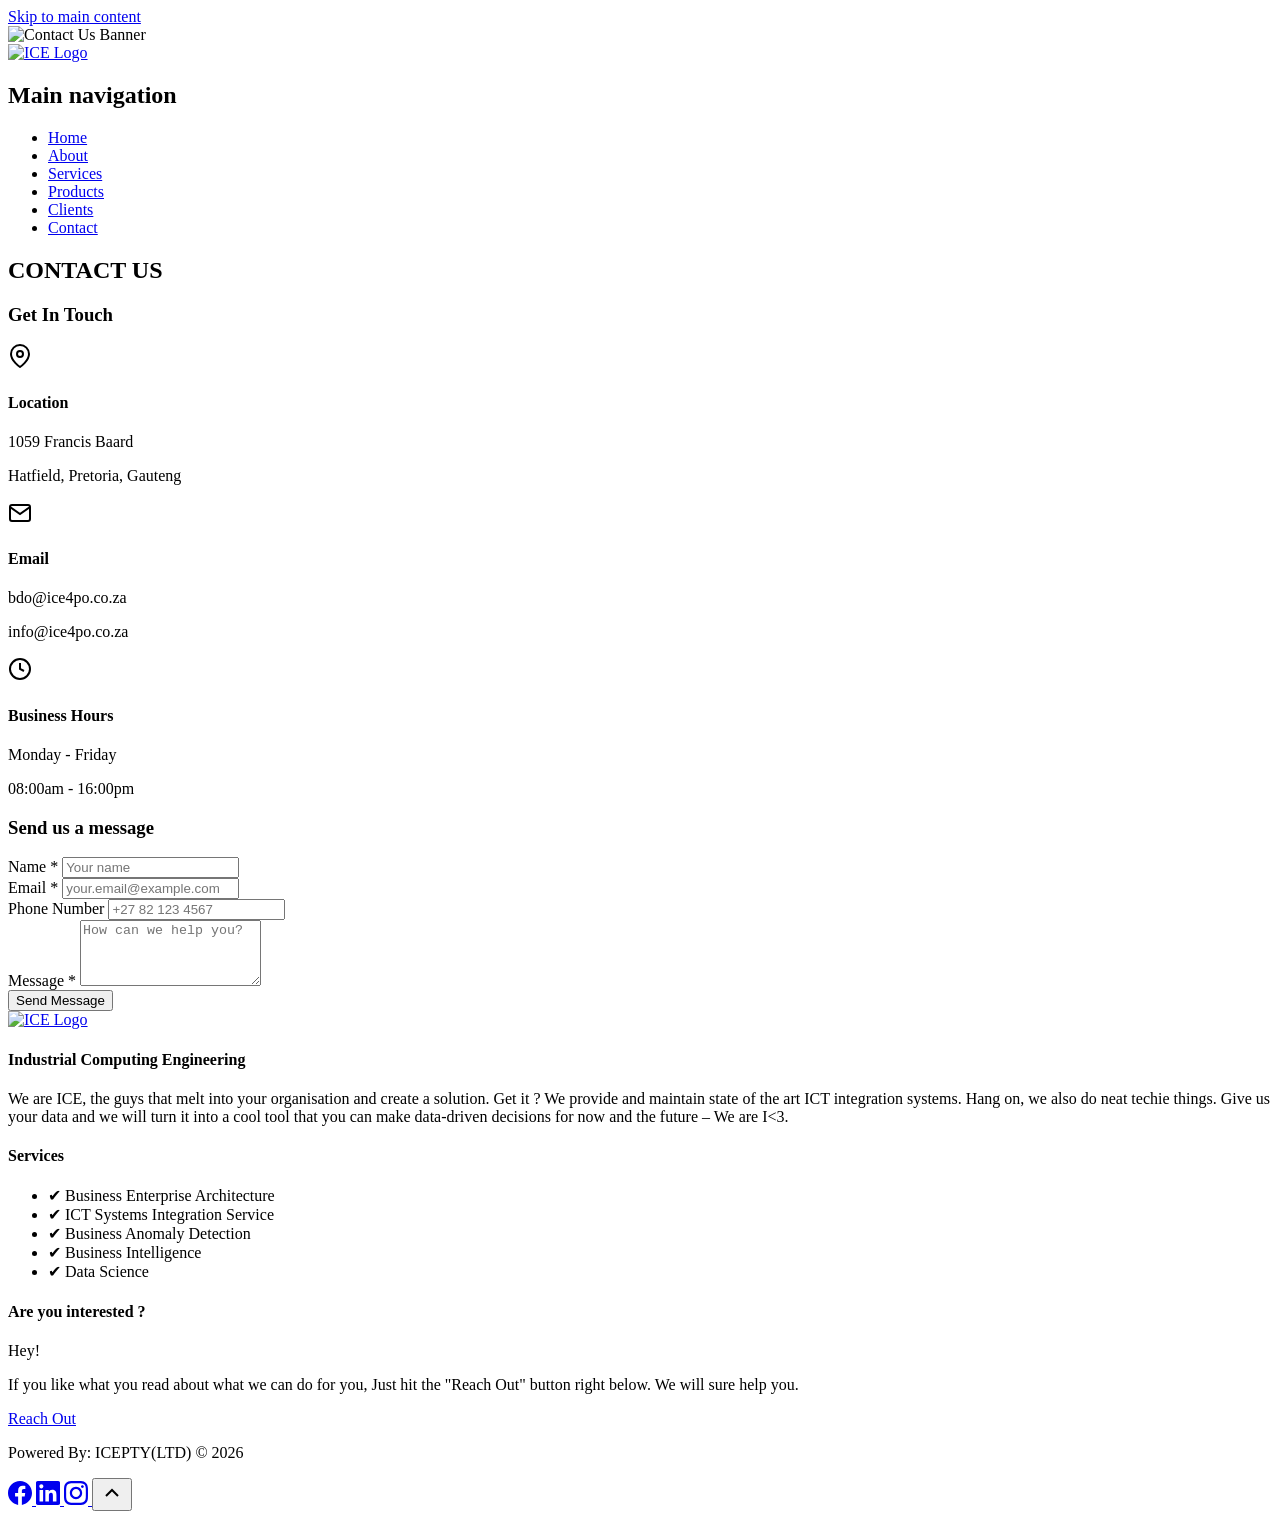
==== .audit/contact-us.html @ ef90ea1d "initial commit" ====
<!DOCTYPE html>
<html lang="en-gb" dir="ltr">
  <head>
    <meta charset="utf-8" />
<meta name="Generator" content="Drupal 11 (https://www.drupal.org)" />
<meta name="MobileOptimized" content="width" />
<meta name="HandheldFriendly" content="true" />
<meta name="viewport" content="width=device-width, initial-scale=1.0" />
<link rel="icon" href="/core/misc/favicon.ico" type="image/vnd.microsoft.icon" />
<link rel="alternate" hreflang="en-gb" href="http://www.ice4ir.com/contact-us" />
<link rel="canonical" href="http://www.ice4ir.com/contact-us" />
<link rel="shortlink" href="http://www.ice4ir.com/node/6" />

    <title>Contact | ICE: Advance Analytics Group</title>
    <link rel="stylesheet" media="all" href="/sites/default/files/css/css__eNnVVbd2B4R_OLpQoJmCrAunrdDAbSjV_liu6RayDY.css?delta=0&amp;language=en-gb&amp;theme=ice1&amp;include=eJzLTE411E_OzytJTC7RLUhMT9XJBImk5-QnJeboFpdU5mTmpesUVxaXpObqJyUWpwIAv3MSSA" />
<link rel="stylesheet" media="all" href="/sites/default/files/css/css_kE3eY-QXjIV60HGaqyTAWYZxJLzKS8e0xijDV_gJ9D4.css?delta=1&amp;language=en-gb&amp;theme=ice1&amp;include=eJzLTE411E_OzytJTC7RLUhMT9XJBImk5-QnJeboFpdU5mTmpesUVxaXpObqJyUWpwIAv3MSSA" />

    
  </head>
  <body>
        <a href="#main-content" class="visually-hidden focusable">
      Skip to main content
    </a>
    
      <div class="dialog-off-canvas-main-canvas" data-off-canvas-main-canvas>
    <!doctype html>
<html lang="">
<head>
<head-placeholder token="">
<title></title>




</head>
<body class="layout-container page-contact page-with-banner-header">


<section class="contact-banner-section">
  <div class="contact-banner-container">
    <div class="contact-banner-wrapper">
            <img src="/themes/custom/ice1/images/contactus.jpeg" alt="Contact Us Banner" class="contact-banner-image">
      
            <header class="banner-header-overlay" role="banner">
        <div class="banner-header-inner">
          <div class="banner-header-left">
            <a href="/">
              <img src="/themes/custom/ice1/images/ice_logo_white.png" alt="ICE Logo" class="banner-logo">
            </a>
          </div>
          <div class="banner-header-right">
                        <nav class="banner-primary-menu" role="navigation">  <div>
    <nav role="navigation" aria-labelledby="block-ice1-main-menu-menu" id="block-ice1-main-menu">
            
  <h2 class="visually-hidden" id="block-ice1-main-menu-menu">Main navigation</h2>
  

        
              <ul>
              <li>
        <a href="/" data-drupal-link-system-path="&lt;front&gt;">Home</a>
              </li>
          <li>
        <a href="/about-us" title="about us" data-drupal-link-system-path="node/2">About</a>
              </li>
          <li>
        <a href="/our-services" data-drupal-link-system-path="node/5">Services</a>
              </li>
          <li>
        <a href="/our-products" data-drupal-link-system-path="node/4">Products</a>
              </li>
          <li>
        <a href="/our-clients" data-drupal-link-system-path="node/3">Clients</a>
              </li>
          <li>
        <a href="/contact-us" data-drupal-link-system-path="node/6" class="is-active" aria-current="page">Contact</a>
              </li>
        </ul>
  


  </nav>

  </div>
</nav>
                      </div>
        </div>
      </header>
      
            <div class="contact-banner-overlay">
        <div class="contact-banner-text">
          <h2 class="contact-banner-title">CONTACT <span class="title-highlight">US</span></h2>
        </div>
      </div>
    </div>
  </div>
</section>


<section class="contact-section fade-in-soft">
  <div class="contact-container">

        <div class="contact-grid">
      
            <div class="contact-info-column fade-in-soft">
        <h3 class="contact-subtitle">Get In Touch</h3>
        
        <div class="contact-info-items">
          
                    <div class="contact-info-item hover-lift">
            <div class="contact-icon-box">
              <svg class="contact-icon" width="24" height="24" viewBox="0 0 24 24" fill="none" stroke="currentColor" stroke-width="2">
                <path d="M21 10c0 7-9 13-9 13s-9-6-9-13a9 9 0 0 1 18 0z"></path>
                <circle cx="12" cy="10" r="3"></circle>
              </svg>
            </div>
            <div class="contact-info-text">
              <h4 class="contact-info-title">Location</h4>
              <p class="contact-info-detail">1059 Francis Baard</p>
              <p class="contact-info-detail">Hatfield, Pretoria, Gauteng</p>
            </div>
          </div>

                    <div class="contact-info-item hover-lift">
            <div class="contact-icon-box">
              <svg class="contact-icon" width="24" height="24" viewBox="0 0 24 24" fill="none" stroke="currentColor" stroke-width="2">
                <path d="M4 4h16c1.1 0 2 .9 2 2v12c0 1.1-.9 2-2 2H4c-1.1 0-2-.9-2-2V6c0-1.1.9-2 2-2z"></path>
                <polyline points="22,6 12,13 2,6"></polyline>
              </svg>
            </div>
            <div class="contact-info-text">
              <h4 class="contact-info-title">Email</h4>
              <p class="contact-info-detail">bdo@ice4po.co.za</p>
              <p class="contact-info-detail">info@ice4po.co.za</p>
            </div>
          </div>

                    <div class="contact-info-item hover-lift">
            <div class="contact-icon-box">
              <svg class="contact-icon" width="24" height="24" viewBox="0 0 24 24" fill="none" stroke="currentColor" stroke-width="2">
                <circle cx="12" cy="12" r="10"></circle>
                <polyline points="12 6 12 12 16 14"></polyline>
              </svg>
            </div>
            <div class="contact-info-text">
              <h4 class="contact-info-title">Business Hours</h4>
              <p class="contact-info-detail">Monday - Friday</p>
              <p class="contact-info-detail">08:00am - 16:00pm</p>
            </div>
          </div>

        </div>
      </div>

            <div class="contact-form-column fade-in-soft">
        <div class="contact-form-wrapper">
          <h3 class="form-title">Send us a message</h3>
          
                    <div id="formMessage" class="form-message" style="display: none;"></div>
          
          <form id="contactForm" class="contact-form" method="post">
            <div class="form-item">
              <label for="contact-name">Name <span class="form-required">*</span></label>
              <input type="text" id="contact-name" name="name" placeholder="Your name" required>
            </div>

            <div class="form-item">
              <label for="contact-email">Email <span class="form-required">*</span></label>
              <input type="email" id="contact-email" name="email" placeholder="your.email@example.com" required>
            </div>

            <div class="form-item">
              <label for="contact-phone">Phone Number</label>
              <input type="tel" id="contact-phone" name="phone" placeholder="+27 82 123 4567">
            </div>

            <div class="form-item">
              <label for="contact-message">Message <span class="form-required">*</span></label>
              <textarea id="contact-message" name="message" rows="4" placeholder="How can we help you?" required></textarea>
            </div>

            <button type="submit" class="form-submit btn-glow" id="submitBtn">
              <span class="btn-text">Send Message</span>
              <span class="btn-loader" style="display: none;">Sending...</span>
            </button>
          </form>
          
          <div style="display: none;">
              <div>
    <div id="block-ice1-content">
  
    
      <article data-history-node-id="6">

  
    

  
  <div>
    
  </div>

</article>

  </div>

  </div>

          </div>
          
        </div>
      </div>

    </div>
  </div>
</section>


<footer class="region region--footer" role="contentinfo">
  <div class="footer-container">
    
        <div class="footer-main-grid">
      
            <div class="footer-column footer-column--left">
        <a href="/" class="footer-logo-link">
          <img src="/themes/custom/ice1/images/ice_logo_white.png" alt="ICE Logo" class="footer-main-logo">
        </a>
        <h4 class="footer-column-title">Industrial Computing Engineering</h4>
        <p class="footer-description">
          We are ICE, the guys that melt into your organisation and create a solution. Get it ? We provide and maintain state of the art ICT integration systems. Hang on, we also do neat techie things. Give us your data and we will turn it into a cool tool that you can make data-driven decisions for now and the future – We are <span class="text-red">I&lt;3</span>.
        </p>
      </div>
      
            <div class="footer-column footer-column--middle fade-in-soft">
        <h4 class="footer-column-title">Services</h4>
        <ul class="footer-services-list">
          <li class="hover-lift"><span class="checkmark">✔</span> Business Enterprise Architecture</li>
          <li class="hover-lift"><span class="checkmark">✔</span> ICT Systems Integration Service</li>
          <li class="hover-lift"><span class="checkmark">✔</span> Business Anomaly Detection</li>
          <li class="hover-lift"><span class="checkmark">✔</span> Business Intelligence</li>
          <li class="hover-lift"><span class="checkmark">✔</span> Data Science</li>
        </ul>
      </div>
      
            <div class="footer-column footer-column--right fade-in-soft">
        <h4 class="footer-column-title">Are you interested ?</h4>
        <p class="footer-cta-greeting">Hey!</p>
        <p class="footer-cta-text">
          If you like what you read about what we can do for you, Just hit the "Reach Out" button right below. We will sure help you.
        </p>
        <a href="/contact-us" class="footer-cta-button btn-glow">Reach Out</a>
      </div>
      
    </div>
    
        <div class="footer-bottom-bar">
      
            <div class="footer-copyright">
        <p>Powered By: ICEPTY(LTD) © 2026</p>
      </div>
      
            <div class="footer-social-icons">
                <a href="https://www.facebook.com/share/1C5Y51Bjgb/?mibextid=wwXIfr" target="_blank" rel="noopener noreferrer" class="footer-social-icon icon-soft-wiggle" aria-label="Facebook">
          <svg width="24" height="24" viewBox="0 0 24 24" fill="currentColor">
            <path d="M24 12.073c0-6.627-5.373-12-12-12s-12 5.373-12 12c0 5.99 4.388 10.954 10.125 11.854v-8.385H7.078v-3.47h3.047V9.43c0-3.007 1.792-4.669 4.533-4.669 1.312 0 2.686.235 2.686.235v2.953H15.83c-1.491 0-1.956.925-1.956 1.874v2.25h3.328l-.532 3.47h-2.796v8.385C19.612 23.027 24 18.062 24 12.073z"/>
          </svg>
        </a>
        
                <a href="https://www.linkedin.com/in/ice-industrial-computing-engineering-14663831a" target="_blank" rel="noopener noreferrer" class="footer-social-icon icon-soft-wiggle" aria-label="LinkedIn">
          <svg width="24" height="24" viewBox="0 0 24 24" fill="currentColor">
            <path d="M20.447 20.452h-3.554v-5.569c0-1.328-.027-3.037-1.852-3.037-1.853 0-2.136 1.445-2.136 2.939v5.667H9.351V9h3.414v1.561h.046c.477-.9 1.637-1.85 3.37-1.85 3.601 0 4.267 2.37 4.267 5.455v6.286zM5.337 7.433c-1.144 0-2.063-.926-2.063-2.065 0-1.138.92-2.063 2.063-2.063 1.14 0 2.064.925 2.064 2.063 0 1.139-.925 2.065-2.064 2.065zm1.782 13.019H3.555V9h3.564v11.452zM22.225 0H1.771C.792 0 0 .774 0 1.729v20.542C0 23.227.792 24 1.771 24h20.451C23.2 24 24 23.227 24 22.271V1.729C24 .774 23.2 0 22.222 0h.003z"/>
          </svg>
        </a>
        
                <a href="https://www.instagram.com/industrialcomputingengineering" target="_blank" rel="noopener noreferrer" class="footer-social-icon icon-soft-wiggle" aria-label="Instagram">
          <svg width="24" height="24" viewBox="0 0 24 24" fill="currentColor">
            <path d="M12 2.163c3.204 0 3.584.012 4.85.07 3.252.148 4.771 1.691 4.919 4.919.058 1.265.069 1.645.069 4.849 0 3.205-.012 3.584-.069 4.849-.149 3.225-1.664 4.771-4.919 4.919-1.266.058-1.644.07-4.85.07-3.204 0-3.584-.012-4.849-.07-3.26-.149-4.771-1.699-4.919-4.92-.058-1.265-.07-1.644-.07-4.849 0-3.204.013-3.583.07-4.849.149-3.227 1.664-4.771 4.919-4.919 1.266-.057 1.645-.069 4.849-.069zm0-2.163c-3.259 0-3.667.014-4.947.072-4.358.2-6.78 2.618-6.98 6.98-.059 1.281-.073 1.689-.073 4.948 0 3.259.014 3.668.072 4.948.2 4.358 2.618 6.78 6.98 6.98 1.281.058 1.689.072 4.948.072 3.259 0 3.668-.014 4.948-.072 4.354-.2 6.782-2.618 6.979-6.98.059-1.28.073-1.689.073-4.948 0-3.259-.014-3.667-.072-4.947-.196-4.354-2.617-6.78-6.979-6.98-1.281-.059-1.69-.073-4.949-.073zm0 5.838c-3.403 0-6.162 2.759-6.162 6.162s2.759 6.163 6.162 6.163 6.162-2.759 6.162-6.163c0-3.403-2.759-6.162-6.162-6.162zm0 10.162c-2.209 0-4-1.79-4-4 0-2.209 1.791-4 4-4s4 1.791 4 4c0 2.21-1.791 4-4 4zm6.406-11.845c-.796 0-1.441.645-1.441 1.44s.645 1.44 1.441 1.44c.795 0 1.439-.645 1.439-1.44s-.644-1.44-1.439-1.44z"/>
          </svg>
        </a>
        
                <button class="footer-scroll-top" aria-label="Scroll to top" onclick="window.scrollTo({top: 0, behavior: 'smooth'})">
          <svg width="24" height="24" viewBox="0 0 24 24" fill="none" stroke="currentColor" stroke-width="2">
            <polyline points="18 15 12 9 6 15"></polyline>
          </svg>
        </button>
      </div>
      
    </div>
  </div>
</footer>


<script>
// Contact Form Handler
document.getElementById('contactForm').addEventListener('submit', function(e) {
  e.preventDefault();
  
  const form = this;
  const submitBtn = document.getElementById('submitBtn');
  const btnText = submitBtn.querySelector('.btn-text');
  const btnLoader = submitBtn.querySelector('.btn-loader');
  const formMessage = document.getElementById('formMessage');
  
  // Disable button and show loading
  submitBtn.disabled = true;
  btnText.style.display = 'none';
  btnLoader.style.display = 'inline';
  formMessage.style.display = 'none';
  
  // Get form data
  const formData = new FormData(form);
  
  // Send to PHP handler
  fetch('/themes/custom/ice1/contact-handler.php', {
    method: 'POST',
    body: formData
  })
  .then(response => response.json())
  .then(data => {
    // Reset button
    submitBtn.disabled = false;
    btnText.style.display = 'inline';
    btnLoader.style.display = 'none';
    
    // Show message
    formMessage.style.display = 'block';
    formMessage.className = 'form-message ' + (data.success ? 'form-message-success' : 'form-message-error');
    formMessage.textContent = data.message;
    
    // Reset form if successful
    if (data.success) {
      form.reset();
      
      // Hide message after 5 seconds
      setTimeout(() => {
        formMessage.style.display = 'none';
      }, 5000);
    }
  })
  .catch(error => {
    console.error('Error:', error);
    
    // Reset button
    submitBtn.disabled = false;
    btnText.style.display = 'inline';
    btnLoader.style.display = 'none';
    
    // Show error message
    formMessage.style.display = 'block';
    formMessage.className = 'form-message form-message-error';
    formMessage.textContent = 'An error occurred. Please try again or contact us directly at BDO@ice4po.co.za';
  });
});
</script>


</body>
</html>


  </div>

    
    <script type="application/json" data-drupal-selector="drupal-settings-json">{"path":{"baseUrl":"\/","pathPrefix":"","currentPath":"node\/6","currentPathIsAdmin":false,"isFront":false,"currentLanguage":"en-gb"},"pluralDelimiter":"\u0003","suppressDeprecationErrors":true,"user":{"uid":0,"permissionsHash":"84652ffc821152c955ad9ef7b01782604797bc5878eccc50b3ac2c201897eaac"}}</script>
<script src="/sites/default/files/js/js_CuEVSp_hbTmhPaqWGj1XMGjfYUlhk4_38oYJVxnGB4c.js?scope=footer&amp;delta=0&amp;language=en-gb&amp;theme=ice1&amp;include=eJzLTE411M_NTC7K103My8xNLMnMzysGAFSBCAw"></script>

  </body>
</html>
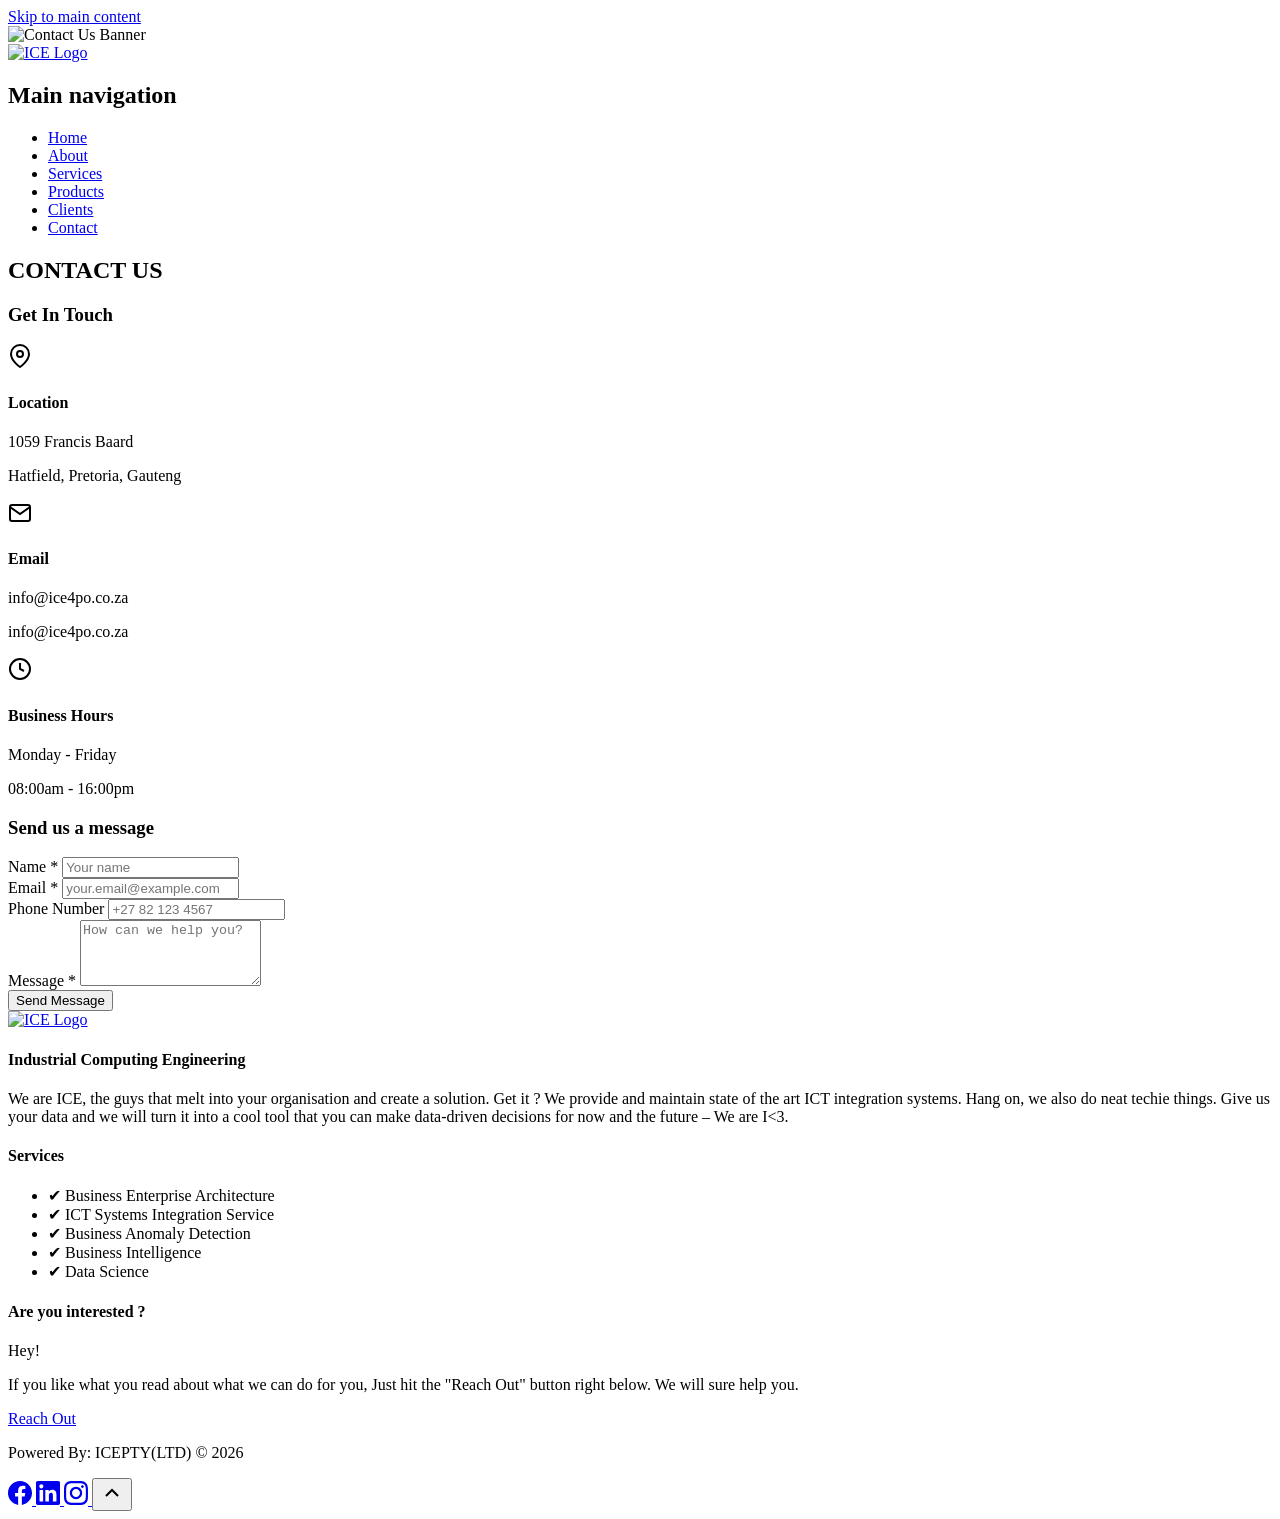
==== commit 2be84809: "added more info, on products" ====
--- a/.audit/contact-us.html
+++ b/.audit/contact-us.html
@@ -130,7 +130,7 @@
             </div>
             <div class="contact-info-text">
               <h4 class="contact-info-title">Email</h4>
-              <p class="contact-info-detail">bdo@ice4po.co.za</p>
+              <p class="contact-info-detail">info@ice4po.co.za</p>
               <p class="contact-info-detail">info@ice4po.co.za</p>
             </div>
           </div>
@@ -348,7 +348,7 @@
     // Show error message
     formMessage.style.display = 'block';
     formMessage.className = 'form-message form-message-error';
-    formMessage.textContent = 'An error occurred. Please try again or contact us directly at BDO@ice4po.co.za';
+    formMessage.textContent = 'An error occurred. Please try again or contact us directly at info@ice4po.co.za';
   });
 });
 </script>
